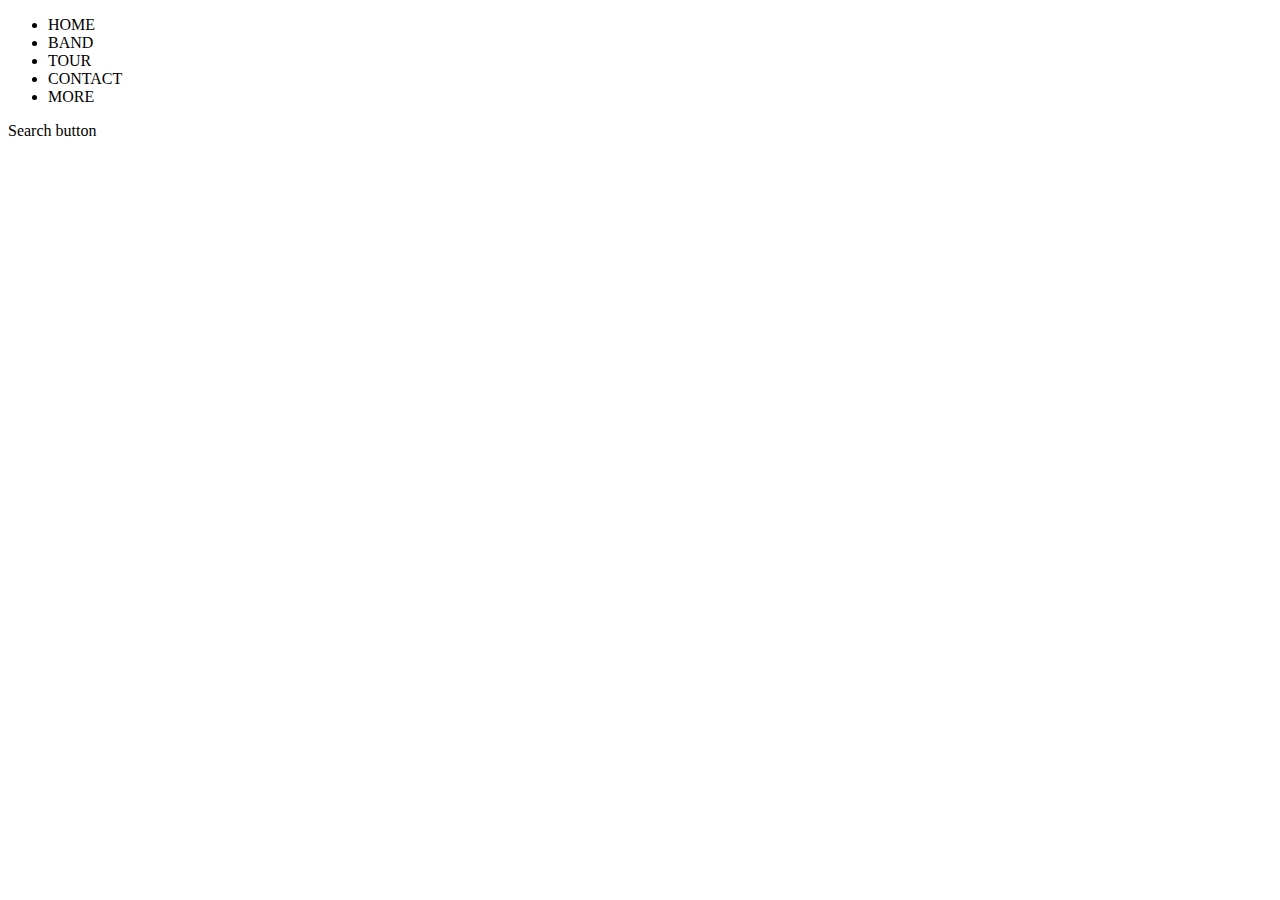
==== library.html @ 6c3164c7 "Nav-Html Done" ====
<!DOCTYPE html>
<html lang="en">
<head>
    <meta charset="UTF-8">
    <meta http-equiv="X-UA-Compatible" content="IE=edge">
    <meta name="viewport" content="width=device-width, initial-scale=1.0">
    <title>Document</title>
    <link rel="stylesheet" href="./library.css">
</head>
<body>
    <header>
        <nav>
            <ul>
                <li>HOME</li>
                <li>BAND</li>
                <li>TOUR</li>
                <li>CONTACT</li>
                <li>MORE</li>
            </ul>
            <div id="search button">
                Search button
            </div>
        </nav>
    </header>
</body>
</html>
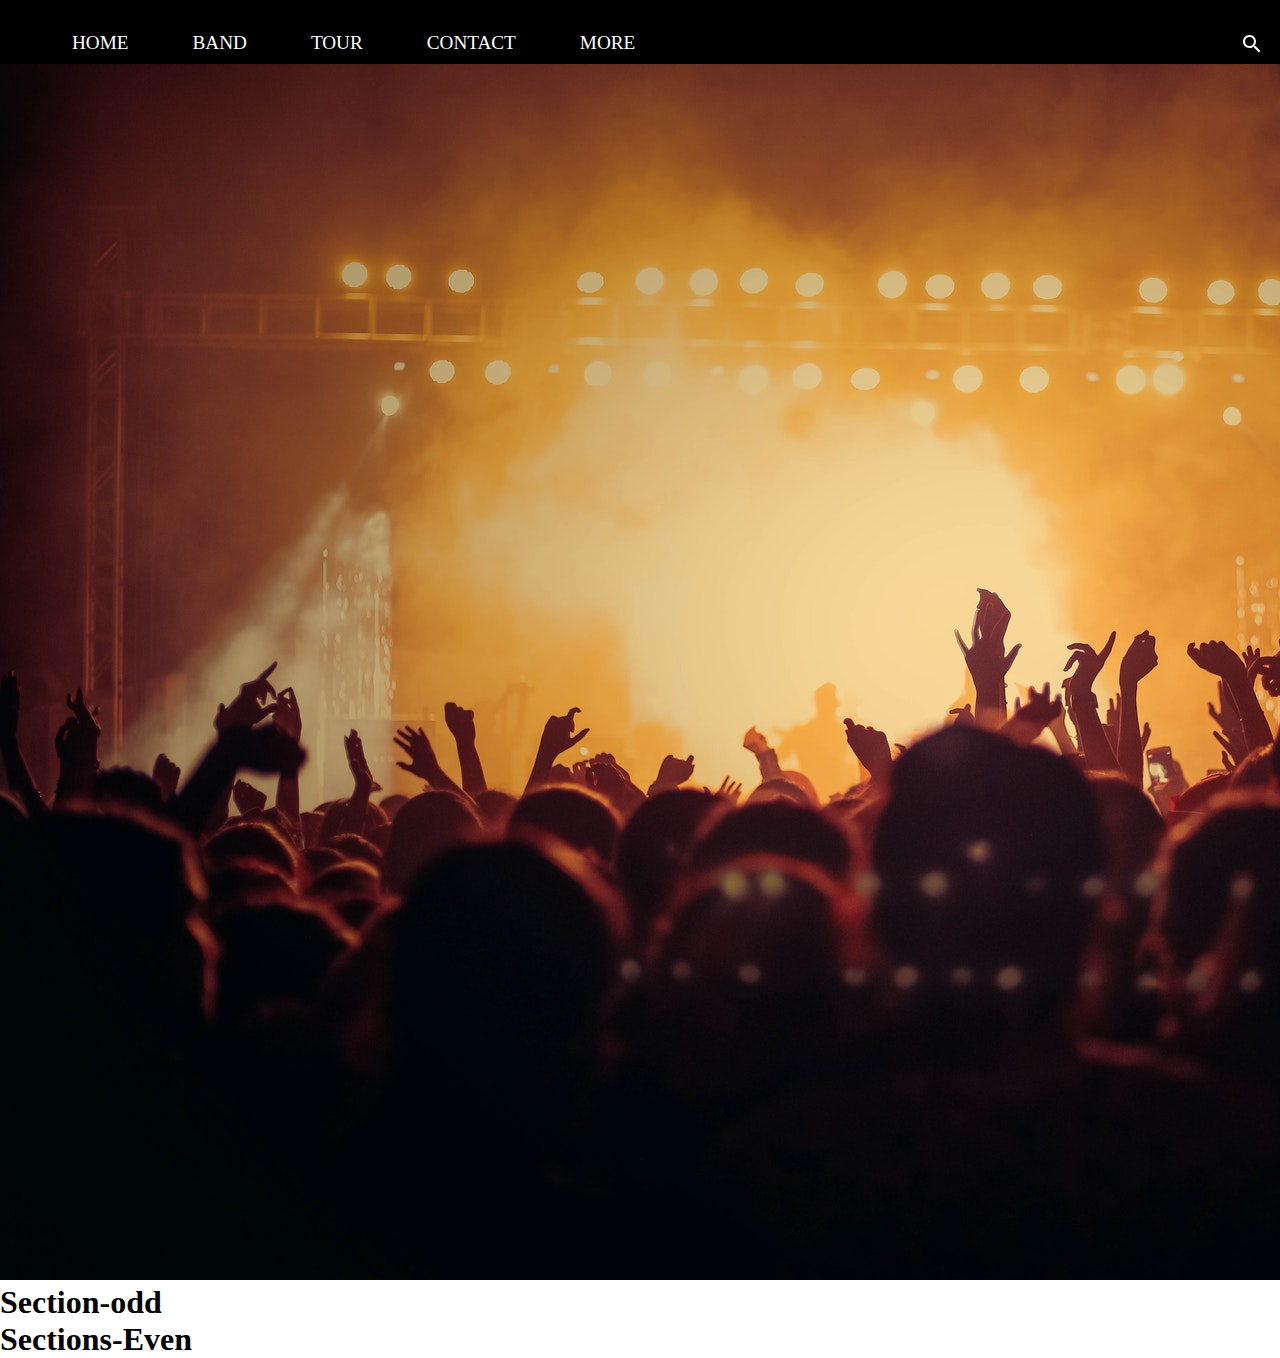
==== commit dd28ac6b: "Nav Bar done" ====
--- a/library.html
+++ b/library.html
@@ -11,16 +11,27 @@
     <header>
         <nav>
             <ul>
-                <li>HOME</li>
-                <li>BAND</li>
-                <li>TOUR</li>
-                <li>CONTACT</li>
-                <li>MORE</li>
+                <li><a href="#"> HOME</li></a>
+                <li><a href="#"> BAND</li></a>
+                <li><a href="#"> TOUR</li></a>
+                <li><a href="#"> CONTACT</li></a>
+                <li><a href="#"> MORE</li></a>
             </ul>
-            <div id="search button">
-                Search button
+            <div id="searchButton">
+                <img src="./images/icons/search_white_24dp.svg" alt="Search Icon">
             </div>
         </nav>
     </header>
+    <div id="mainImage">
+        <a href="#">
+        <img src="./images/pexels-vishnu-r-nair-1105666.jpg" alt="Concert Image">
+        </a>
+    </div>
+    <div class="odd-Section">
+        <h1>Section-odd</h1>
+    </div>
+    <div class="even-Section">
+        <h1>Sections-Even</h1>
+    </div>
 </body>
 </html>--- a/library.css
+++ b/library.css
@@ -0,0 +1,36 @@
+* {
+    margin: 0rem;
+}
+nav{
+    display: block;
+    width: 100%;
+    height: 4rem;
+    background-color: black;
+    position: fixed;
+}
+ul{
+    list-style: none;
+}
+li{
+    padding: 1rem;
+    padding-bottom: 0%;
+    margin-top: 1rem;
+    float: left;
+
+}
+nav a {
+    color: white;
+    text-decoration: none;
+    padding: 1rem;
+    font-size: 1.2rem;
+}
+li a:hover {
+    background-color: red;
+}
+#searchButton{
+    float: right;
+    color: white;
+    padding: 1rem;
+    padding-bottom: 0%;
+    margin-top: 1rem;
+}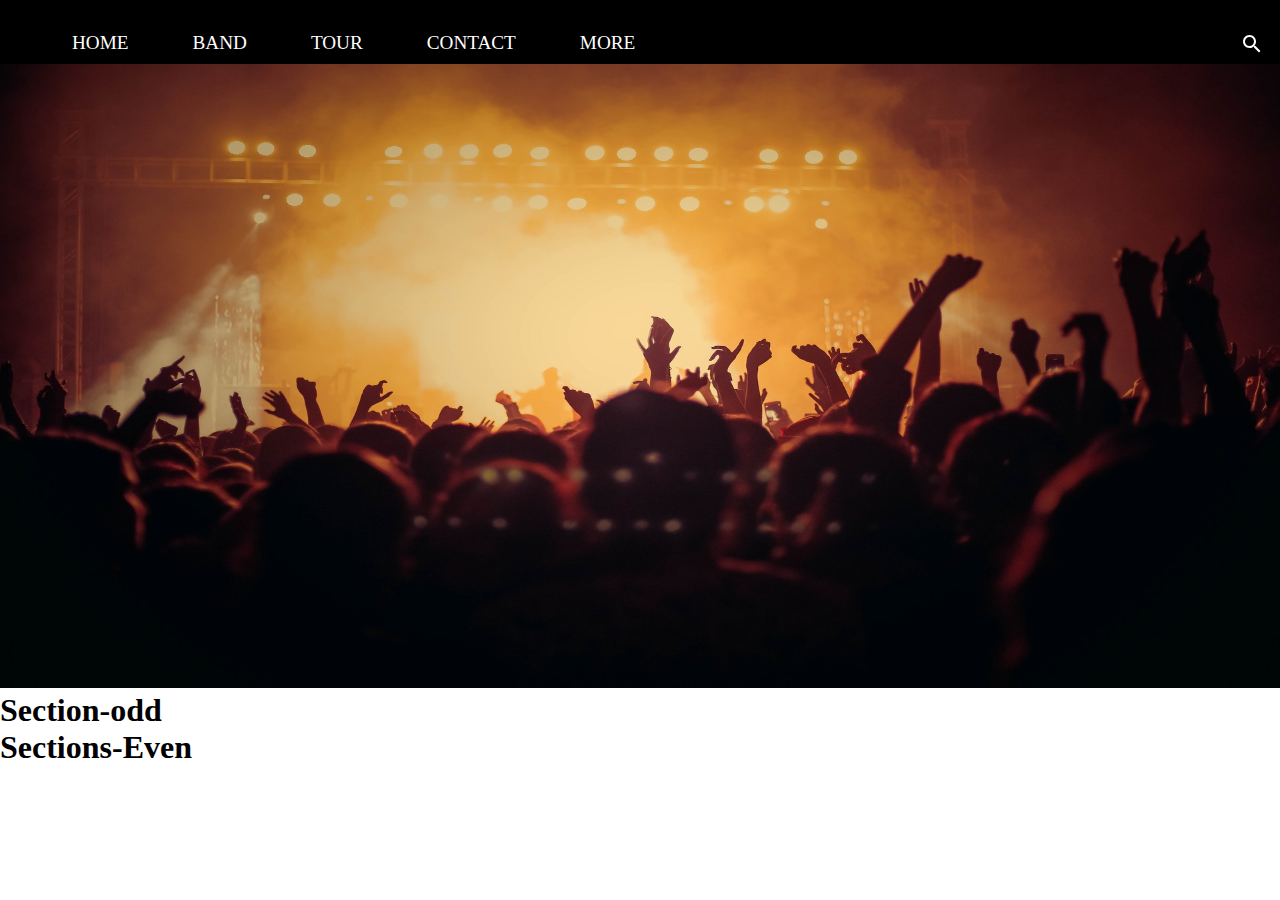
==== commit 9f6a8d19: "Main Image Done" ====
--- a/library.html
+++ b/library.html
@@ -8,6 +8,7 @@
     <link rel="stylesheet" href="./library.css">
 </head>
 <body>
+<!-- navigation bar -->
     <header>
         <nav>
             <ul>
@@ -22,6 +23,10 @@
             </div>
         </nav>
     </header>
+
+    
+    <!-- main body image -->
+
     <div id="mainImage">
         <a href="#">
         <img src="./images/pexels-vishnu-r-nair-1105666.jpg" alt="Concert Image">
--- a/library.css
+++ b/library.css
@@ -33,4 +33,8 @@
     padding: 1rem;
     padding-bottom: 0%;
     margin-top: 1rem;
+}
+#mainImage img{
+    width: 100%;
+    height: 43rem;
 }